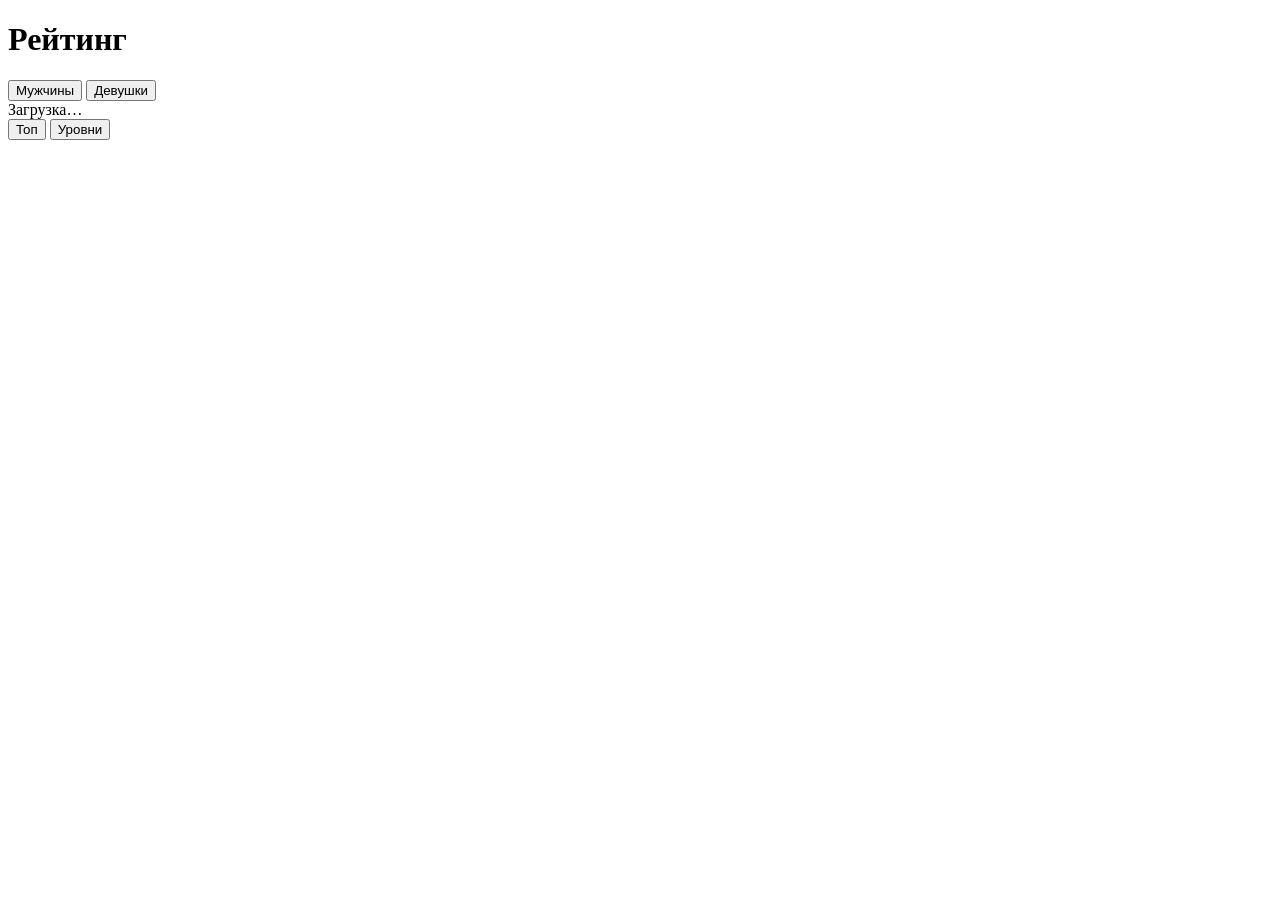
==== web/static/index.html @ a12ffb6d "Facebot: Telegram face-analysis bot with paid reports and Mini App leaderboard - Face analysis: Medi" ====
<!DOCTYPE html>
<html lang="ru">
<head>
  <meta charset="UTF-8" />
  <meta name="viewport" content="width=device-width, initial-scale=1.0, maximum-scale=1.0, user-scalable=no" />
  <title>Рейтинг</title>
  <script src="https://telegram.org/js/telegram-web-app.js"></script>
  <link rel="stylesheet" href="/styles.css" />
</head>
<body>
  <header class="topbar">
    <h1 class="title">Рейтинг</h1>
    <div id="me-chip" class="me-chip hidden"></div>
  </header>

  <div class="gender-switch" id="gender-switch">
    <button class="gender-btn active" data-gender="male">Мужчины</button>
    <button class="gender-btn" data-gender="female">Девушки</button>
  </div>

  <main id="content" class="content">
    <div id="loader" class="state">Загрузка…</div>
  </main>

  <nav class="tabbar">
    <button class="tab active" data-view="global">Топ</button>
    <button class="tab" data-view="tiers">Уровни</button>
  </nav>

  <script src="/app.js"></script>
</body>
</html>
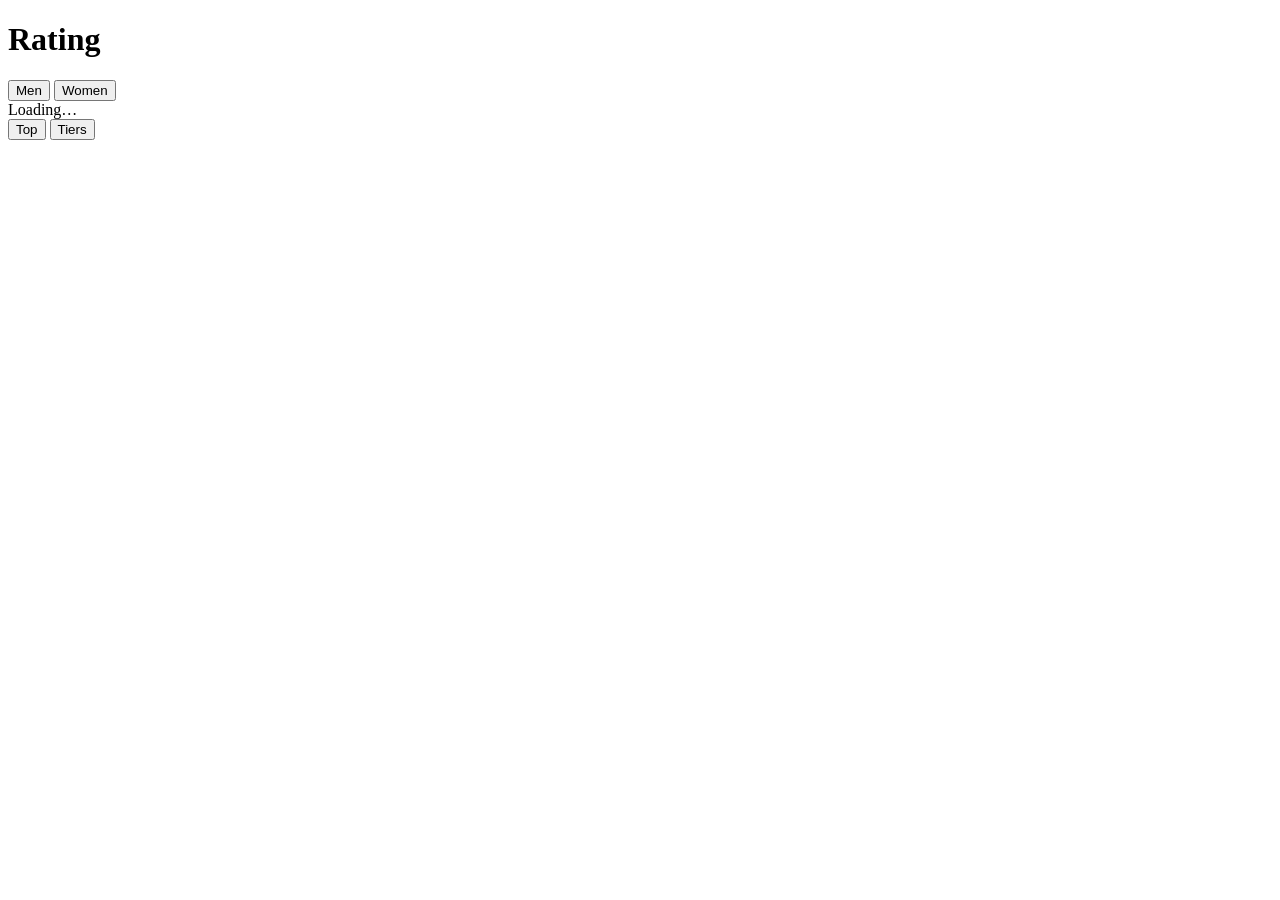
==== commit 67da6310: "Full RU/EN internationalization - Language picker on first /start (inline RU/EN), /language command," ====
--- a/web/static/index.html
+++ b/web/static/index.html
@@ -1,30 +1,30 @@
 <!DOCTYPE html>
-<html lang="ru">
+<html lang="en">
 <head>
   <meta charset="UTF-8" />
   <meta name="viewport" content="width=device-width, initial-scale=1.0, maximum-scale=1.0, user-scalable=no" />
-  <title>Рейтинг</title>
+  <title>Rating</title>
   <script src="https://telegram.org/js/telegram-web-app.js"></script>
   <link rel="stylesheet" href="/styles.css" />
 </head>
 <body>
   <header class="topbar">
-    <h1 class="title">Рейтинг</h1>
+    <h1 class="title">Rating</h1>
     <div id="me-chip" class="me-chip hidden"></div>
   </header>
 
   <div class="gender-switch" id="gender-switch">
-    <button class="gender-btn active" data-gender="male">Мужчины</button>
-    <button class="gender-btn" data-gender="female">Девушки</button>
+    <button class="gender-btn active" data-gender="male">Men</button>
+    <button class="gender-btn" data-gender="female">Women</button>
   </div>
 
   <main id="content" class="content">
-    <div id="loader" class="state">Загрузка…</div>
+    <div id="loader" class="state">Loading…</div>
   </main>
 
   <nav class="tabbar">
-    <button class="tab active" data-view="global">Топ</button>
-    <button class="tab" data-view="tiers">Уровни</button>
+    <button class="tab active" data-view="global">Top</button>
+    <button class="tab" data-view="tiers">Tiers</button>
   </nav>
 
   <script src="/app.js"></script>
